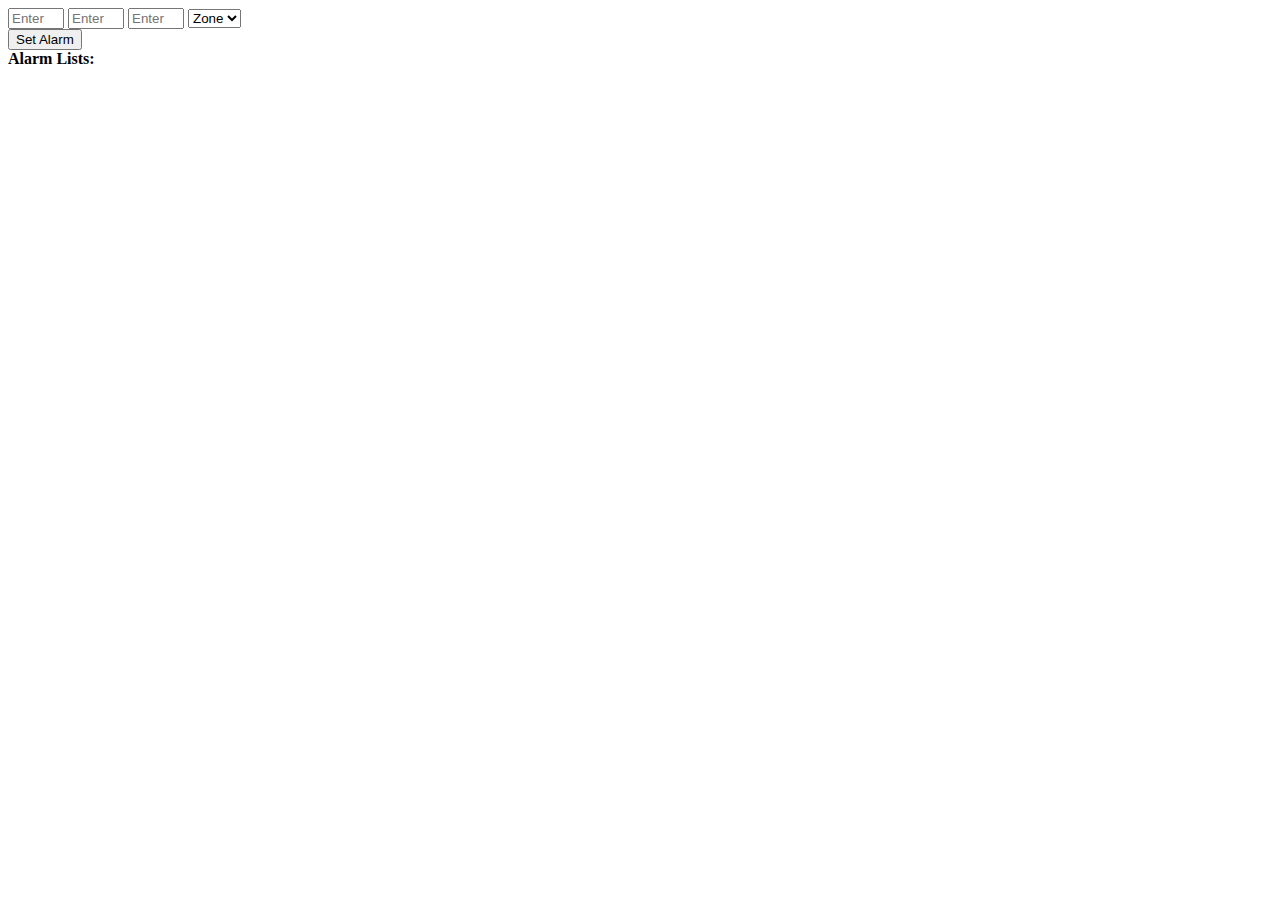
==== folder/index.html @ eeaf6489 "Create index.html" ====
<!DOCTYPE html>
    <html lang="en">
    <head>
        <meta charset="UTF-8">
        <meta http-equiv="X-UA-Compatible" content="IE=edge">
        <meta name="viewport" content="width=device-width, initial-scale=1.0">
        <link rel="stylesheet" href="alarm.css">
        <title>Alarm Clock</title>
    </head>
    <body>
      <div class="container">

          <div id="current-time"></div>

          <div class="create-alarm">
                  <div class="form-actions">
                    <form>
                        <div class="alarm-inputs">
                          <input
                            type="number"
                            name="hour"
                            placeholder="Enter hours"
                            min="0"
                            max="12"
                            required
                          />
                          <input
                            type="number"
                            name="min"
                            min="0"
                            max="60"
                            placeholder="Enter minutes"
                            required
                          />
                          <input
                            type="number"
                            name="sec"
                            min="0"
                            max="60"
                            placeholder="Enter seconds"
                            required
                          />
                          <select name="ampm" required>
                            <option value="" selected disabled>Zone</option>
                            <option value="AM">AM</option>
                            <option value="PM">PM</option>
                          </select>
                        </div>
                        <button id="btn" >Set Alarm</button>
                    </form>
                  </div>
                </div>
              <div id="Alarms-list">
                <span id="Alarm-list"><b>Alarm Lists:</b>  </span>
                <ul id="list">
                  
                </ul>
              </div>
               
            </div>


        <script src="alarm.js"></script>
      
    </body>
    </html>
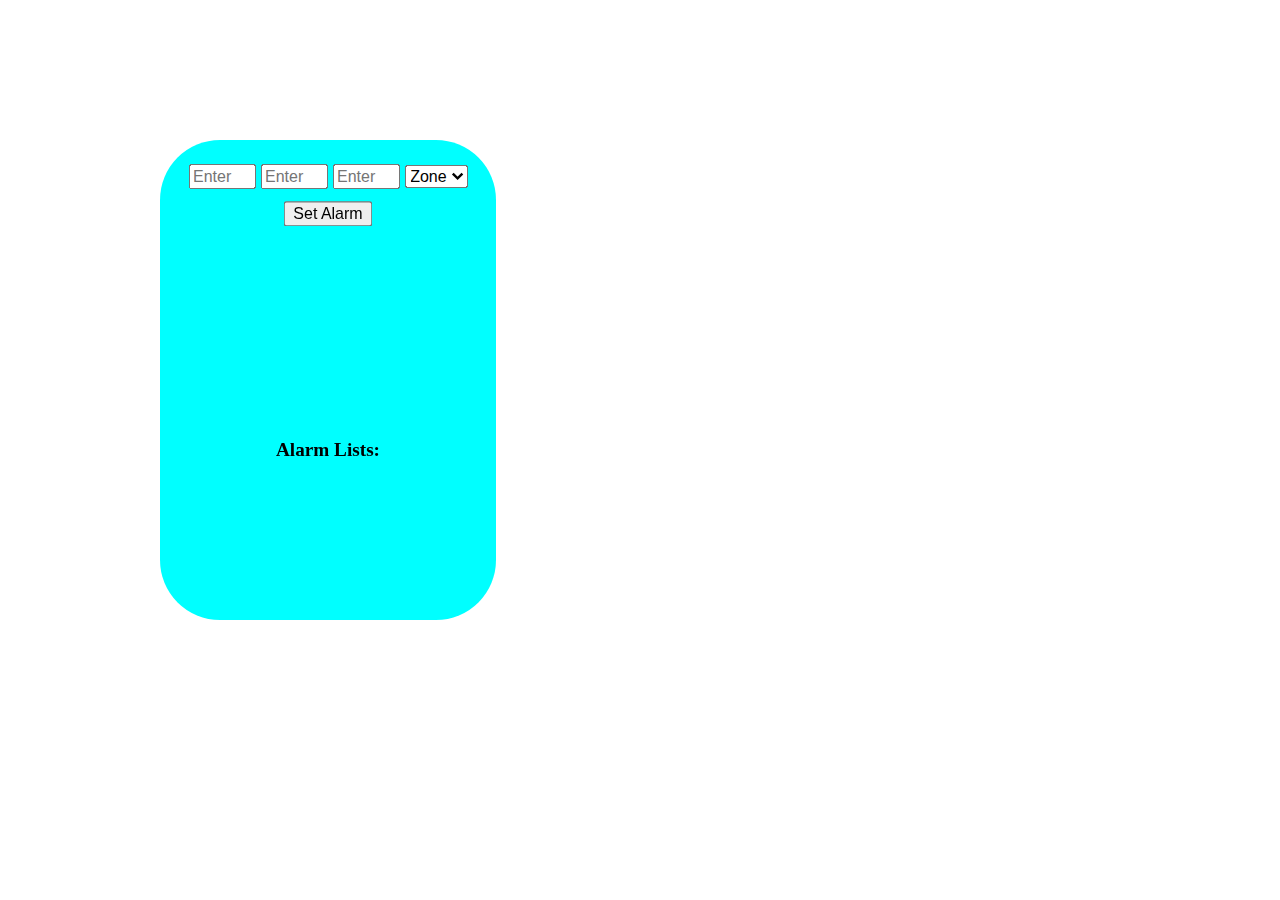
==== commit a3555fa6: "Update index.html" ====
--- a/folder/index.html
+++ b/folder/index.html
@@ -4,7 +4,7 @@
         <meta charset="UTF-8">
         <meta http-equiv="X-UA-Compatible" content="IE=edge">
         <meta name="viewport" content="width=device-width, initial-scale=1.0">
-        <link rel="stylesheet" href="alarm.css">
+        <link rel="stylesheet" href="../alarm.css">
         <title>Alarm Clock</title>
     </head>
     <body>
@@ -60,7 +60,7 @@
             </div>
 
 
-        <script src="alarm.js"></script>
+        <script src="../alarm.js"></script>
       
     </body>
     </html>
--- a/alarm.css
+++ b/alarm.css
@@ -0,0 +1,35 @@
+ .container{
+     margin: 20vh ;
+    background-color:cyan;
+    width: 280px;
+    height: 400px;
+    border-radius: 50px;
+     display: flex;  
+    flex-wrap: wrap;
+    justify-content: center; 
+      transform: scale(1.2); 
+} 
+
+#current-time{
+     text-align: center; 
+    margin-top: 40px;
+    margin-left: 0px;
+    margin-bottom: -100px;
+}
+
+.create-alarm{
+  text-align: center; 
+    margin-top: 20px;
+    margin-left: 0px;
+    margin-bottom: 60px;
+}
+#btn{
+  padding: auto;
+  margin-top: 10px;
+}
+#Alarms-list{
+  margin-top: 0px;
+}
+img{
+  height: 20px;
+}